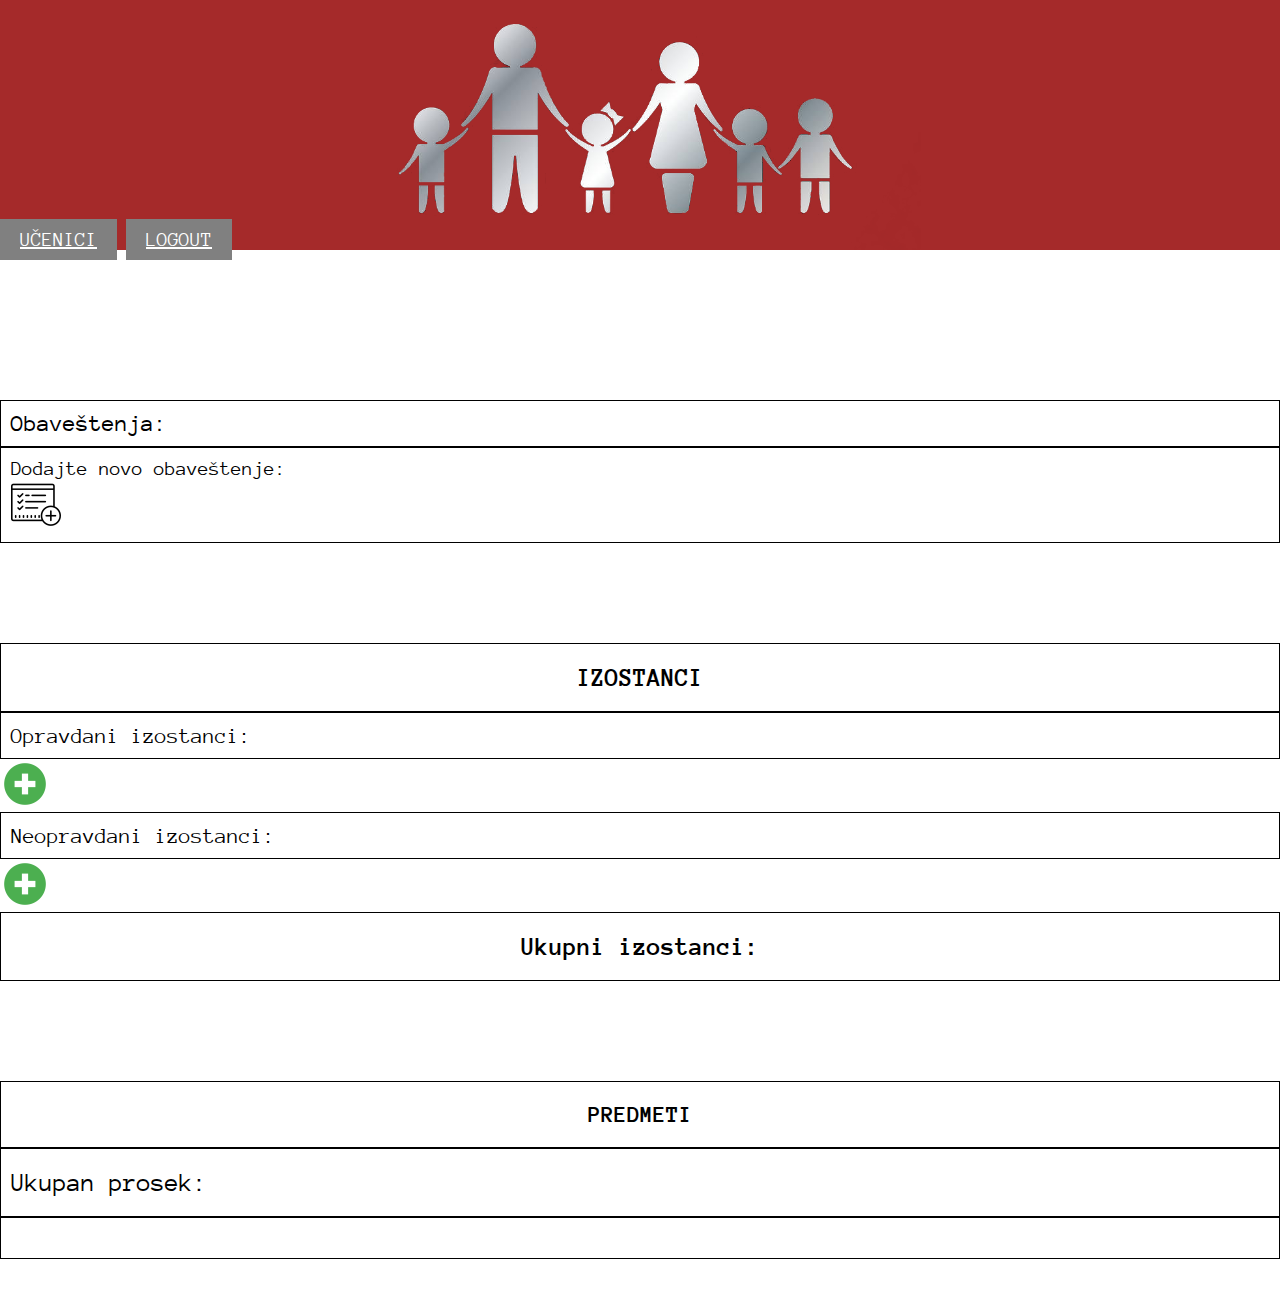
==== profesor.html @ 291025e7 "font" ====
<!DOCTYPE html>
<html>
<head>
    <meta charset="utf-8" />
    <meta http-equiv="X-UA-Compatible" content="IE=edge">
    <title>eDnevnik</title>
    <meta name="viewport" content="width=device-width, initial-scale=1">

    <link rel="stylesheet" href="https://stackpath.bootstrapcdn.com/bootstrap/4.1.3/css/bootstrap.min.css" integrity="sha384-MCw98/SFnGE8fJT3GXwEOngsV7Zt27NXFoaoApmYm81iuXoPkFOJwJ8ERdknLPMO" crossorigin="anonymous">
    <link href="https://fonts.googleapis.com/css?family=Anonymous+Pro:400,700&amp;subset=latin-ext" rel="stylesheet">
    <link rel="stylesheet" type="text/css" media="screen" href="css/main.css" />
</head>
<body>
    
    <section class="header">
        <div class="container">
            <div class="d-flex nav-bar">
                <a class="lista" href="ucenici.html">Učenici</a>
                <a class="logout" href="index.html">Logout</a>
            </div>
        </div>
    </section>

    <section class="section-1">
        <div class="container">
            <h1 id="ime-prezime"></h1>
        </div>
    </section>

    <section class="section-2">
        <div class="container">
            <h4>Obaveštenja:</h4>
            <div class="okvir">
                <div class="dodaj-obavestenje d-flex">
                    <h5>Dodajte novo obaveštenje:</h5>
                    <img id="dodaj-obavestenje" src="media/dodaj-obavestenje.png" alt="">
                </div>
                <div class="obavestenje">
                    <input type="text" id="naslov" placeholder="Naslov">
                    <textarea name="description" id="description" cols="30" rows="10"></textarea>
                    <div class="dodaj">
                        <input id="dodaj-novo-obavestenje" type="button" value="Dodaj">
                    </div>
                </div>
            </div>
        </div>
    </section>

    <section class="section-3">
        <div class="container">
            <div class="izostanci-naslov">
                <h3>IZOSTANCI</h3>
            </div>
            <div class="row">
                <div class="col-md-6 izostanci left">
                    <div class="opravdani d-flex">
                        <h4>Opravdani izostanci: <span></span></h4>
                        <div class="dodavanje-ocene">
                            <input class="novi-izostanci" type="number" />
                            <input class="izostanci-dodati" type="button" value="OK" />
                        </div>
                        <img class="otvori-dodavanje" src="media/add-ocena.png" alt="">
                    </div>
                </div>
                <div class="col-md-6 izostanci right">
                    <div class="neopravdani d-flex">
                        <h4>Neopravdani izostanci: <span></span></h4>
                        <div class="dodavanje-ocene">
                            <input class="novi-izostanci" type="number" />
                            <input class="izostanci-dodati" type="button" value="OK" />
                        </div>
                        <img class="otvori-dodavanje" src="media/add-ocena.png" alt="">
                    </div>
                </div>
            </div>
            <div class="izostanci ukupno">
                <h3>Ukupni izostanci: <span></span></h3>
            </div>
        </div>
    </section>

    <section class="section-4">
        <div class="container">
            <div id="predmeti">
                <div class="naslov">
                    <h3>Predmeti</h3>
                </div>
            </div>
            <div class="predmeti-footer">
                <div class="row">
                    <div class="col-md-8">
                        <h3>Ukupan prosek:</h3>
                    </div>
                    <div class="col-md-4">
                        <h2 id="ukupan-prosek"></h2>
                    </div>
                </div>
            </div>
        </div>
    </section>

    <script src="https://ajax.googleapis.com/ajax/libs/jquery/3.3.1/jquery.min.js"></script>
    <script src="https://cdnjs.cloudflare.com/ajax/libs/popper.js/1.14.3/umd/popper.min.js" integrity="sha384-ZMP7rVo3mIykV+2+9J3UJ46jBk0WLaUAdn689aCwoqbBJiSnjAK/l8WvCWPIPm49" crossorigin="anonymous"></script>
    <script src="https://stackpath.bootstrapcdn.com/bootstrap/4.1.3/js/bootstrap.min.js" integrity="sha384-ChfqqxuZUCnJSK3+MXmPNIyE6ZbWh2IMqE241rYiqJxyMiZ6OW/JmZQ5stwEULTy" crossorigin="anonymous"></script>

    <script src="js/main.js"></script>
</body>
</html>
---- css/main.css ----
* {
    box-sizing: border-box;
}

html, body, div, span, applet, object, iframe,
h1, h2, h3, h4, h5, h6, p, blockquote, pre,
a, abbr, acronym, address, big, cite, code,
del, dfn, em, img, ins, kbd, q, s, samp,
small, strike, strong, sub, sup, tt, var,
b, u, i, center,
dl, dt, dd, ol, ul, li,
fieldset, form, label, legend,
table, caption, tbody, tfoot, thead, tr, th, td,
article, aside, canvas, details, embed, 
figure, figcaption, footer, header, hgroup, 
menu, nav, output, ruby, section, summary,
time, mark, audio, video {
    margin: 0;
    padding: 0;
    border: 0;
    font-size: 100%;
    font: inherit;
    font-family: 'Anonymous Pro', monospace;
}

.home-background {
    background: url('../media/home-background-min.jpg');
    height: 100vh;
    background-size: cover;
    background-position: center;
    position: relative;
}

.login-form {
    padding: 80px 100px;
    position: absolute;
    top: 50%;
    left: 50%;
    transform: translate(-50%, -50%);
    border: 2px solid greenyellow;
    display: flex;
    flex-direction: column;
    border-radius: 20px;
    background: brown;
    opacity: 0.9;
}

.login-form input {
    margin-bottom: 30px;
    opacity: 1;
    background: brown;
    border: 0;
    padding: 5px;
    outline: none;
    color: greenyellow;
    border-bottom: 2px solid yellow;
}

.login-form input::placeholder {
    color: white;
    letter-spacing: 2px;
}

.login-form input[type="submit"] {
    border: 1px solid yellow;
    padding: 10px 20px;
    border-radius: 5px;
    font-size: 20px;
    font-weight: 700;
    text-transform: uppercase;
    margin-top: 20px;
    letter-spacing: 2px;
}

.login-form input[type="submit"]:hover {
    background: greenyellow;
    color: brown;
}

.login-form #error {
    text-align: center;
    color: red;
    font-size: 18px;
    font-weight: 700;
    background: white;
    border-radius: 5px;
    padding: 10px;
    display: none;
    max-width: 204px;
}

/* ucenici */

.ucenici-section-1 {
    padding: 70px 0;
}

.ucenici-section-1 h2 {
    text-align: center;
    font-size: 36px;
    font-weight: 700;
    margin-bottom: 50px;
}

.ucenik {
    text-align: center;
    font-size: 28px;
}

.ucenik + .ucenik {
    margin-top: 10px;
}

.pretraga {
    justify-content: center;
    margin-bottom: 50px;
}

/* profesor */

.header {
    min-height: 250px;
    background: brown url("../media/family.png") no-repeat;
    background-size: contain;
    position: relative;
    background-position: center;
}

.nav-bar {
    color: white;
    position: absolute;
    bottom: 0;
}

.nav-bar a {
    padding: 10px 20px;
    text-transform: uppercase;
    background: gray;
    font-size: 20px;
    cursor: pointer;
    color: white;
}

.section-1 h1 {
    text-align: center;
    font-size: 40px;
}

.section-2 h4 {
    border: 1px solid black;
    padding: 10px;
    font-size: 24px;
}

.naslov-obavestenja {
    border: 1px solid black;
    padding: 10px;
    justify-content: space-between;
    align-items: center;
    position: relative;
}

.naslov-obavestenja h5 {
    font-size: 20px;
}

.naslov-obavestenja img {
    cursor: pointer;
    transition: 0.3s;
}

.edit-delete-obavestenje {
    position: absolute;
    top: 50%;
    left: 50%;
    transform: translate(-50%, -50%);
    display: none;
}

.edit-obavestenje {
    width: 42px;
    height: 42px;
}

.activ-obavestenje {
    transform: rotate(90deg);
}

.description-obavestenja {
    padding: 20px 10px;
    border: 1px solid black;
    font-size: 18px;
    display: none;
}

.dodaj-obavestenje {
    border: 1px solid black;
    padding: 10px;
    justify-content: space-between;
    align-items: center;
}

.dodaj-obavestenje h5 {
    font-size: 20px;
}

.dodaj-obavestenje img {
    cursor: pointer;
}

.obavestenje {
    display: none;
    margin-top: 20px;
}

.obavestenje h5 {
    font-size: 22px;
    border: 1px solid black;
    padding: 5px;
}

.obavestenje textarea {
    width: 100%;
    padding: 5px;
    font-size: 18px;
}

.obavestenje input[type="text"] {
    font-size: 18px;
    padding: 5px;
    margin-bottom: 5px;
}

.obavestenje input[type="button"] {
    text-transform: uppercase;
    font-size: 18px;
    padding: 10px 20px;
    background: green;
    color: white;
    border: 0;
    cursor: pointer;
}

.section-1, .section-2, .section-3, .section-4 {
    padding: 50px 0;
}

.izostanci-naslov h3, .izostanci.ukupno h3 {
    padding: 20px;
    font-size: 26px;
    font-weight: 700;
    border: 1px solid black;
    text-align: center;
}

.izostanci h4 {
    font-size: 22px;
    border: 1px solid black;
    padding: 10px;
}

.izostanci h4 span {
    font-size: 24px;
    font-weight: 700;
}

.izostanci.left {
    padding-right: 0;
}

.izostanci.right {
    padding-left: 0;
}

.izostanci + .izostanci span {
    color: red;
}

.opravdani, .neopravdani {
    justify-content: space-between;
    align-items: center;
}

.section-4 .naslov {
    font-size: 24px;
    text-transform: uppercase;
    font-weight: 700;
    text-align: center;
    padding: 20px;
    border: 1px solid black;
}

.section-4 .predmet h4 {
    font-size: 22px;
    padding: 20px 10px;
    border: 1px solid black;
    font-weight: 700;
    text-align: center;
    min-height: 94px;
}

.cetiri-kolone {
    padding: 0;
}

.cetiri-kolone:first-child {
    padding-left: 15px;
}

.cetiri-kolone:last-child {
    padding-right: 15px;
}

.section-4 h5 {
    font-size: 22px;
    padding: 10px;
    border: 1px solid black;
    text-transform: capitalize;
}

.cetiri-kolone h3 {
    font-size: 22px;
    padding: 10px;
    border: 1px solid black;
    text-align: center;
    font-weight: 700;
}

.cetiri-kolone p {
    font-size: 22px;
    padding: 10px;
}

.ocene {
    justify-content: space-between;
    align-items: center;
    border: 1px solid black;
}

.ocene p {
    display: flex;
    flex-wrap: wrap;
}

.ocene span {
    padding: 8px 13px 8px 16px;
    border: 1px solid gray;
    border-radius: 50%;
    margin-top: 5px;
    position: relative;
}

.ocene span img {
    position: absolute;
    top: -10px;
    right: -20px;
    width: 20px;
    height: 20px;
    display: none;
}

.ocene span + span {
    margin-left: 5px;
}

.ocene img {
    width: 46px;
    height: 46px;
    cursor: pointer;
    margin-right: 10px;
}

.dodavanje-ocene {
    display: none;
    margin-right: 10px;
}

.dodavanje-ocene input {
    width: 50px;
}

.dodavanje-ocene input[type="number"] {
    padding-left: 5px;
}

.dodavanje-ocene input[type="button"] {
    cursor: pointer;
}

.predmeti-footer h3 {
    font-size: 26px;
    padding: 20px 10px;
    border: 1px solid black;
}

.predmeti-footer h2 {
    font-size: 26px;
    padding: 20px;
    border: 1px solid black;
    font-weight: 700;
    text-align: center;
}

.predmeti-footer div div:first-child {
    padding-right: 0;
}

.predmeti-footer div div:last-child {
    padding-left: 0;
}

@media screen and (max-width: 767px) {
    .izostanci.left {
        padding-right: 15px;
    }
    
    .izostanci.right {
        padding-left: 15px;
    }

    .cetiri-kolone {
        padding: 0 15px;
    }

    .predmeti-footer div div:first-child {
        padding-right: 15px;
    }
    
    .predmeti-footer div div:last-child {
        padding-left: 15px;
    }

    .mali-ekran {
        display: none;
    }

    .ocene span:nth-child(7) {
        margin-left: 0;
    }

    .ocene img {
        align-self: flex-end;
    }
}
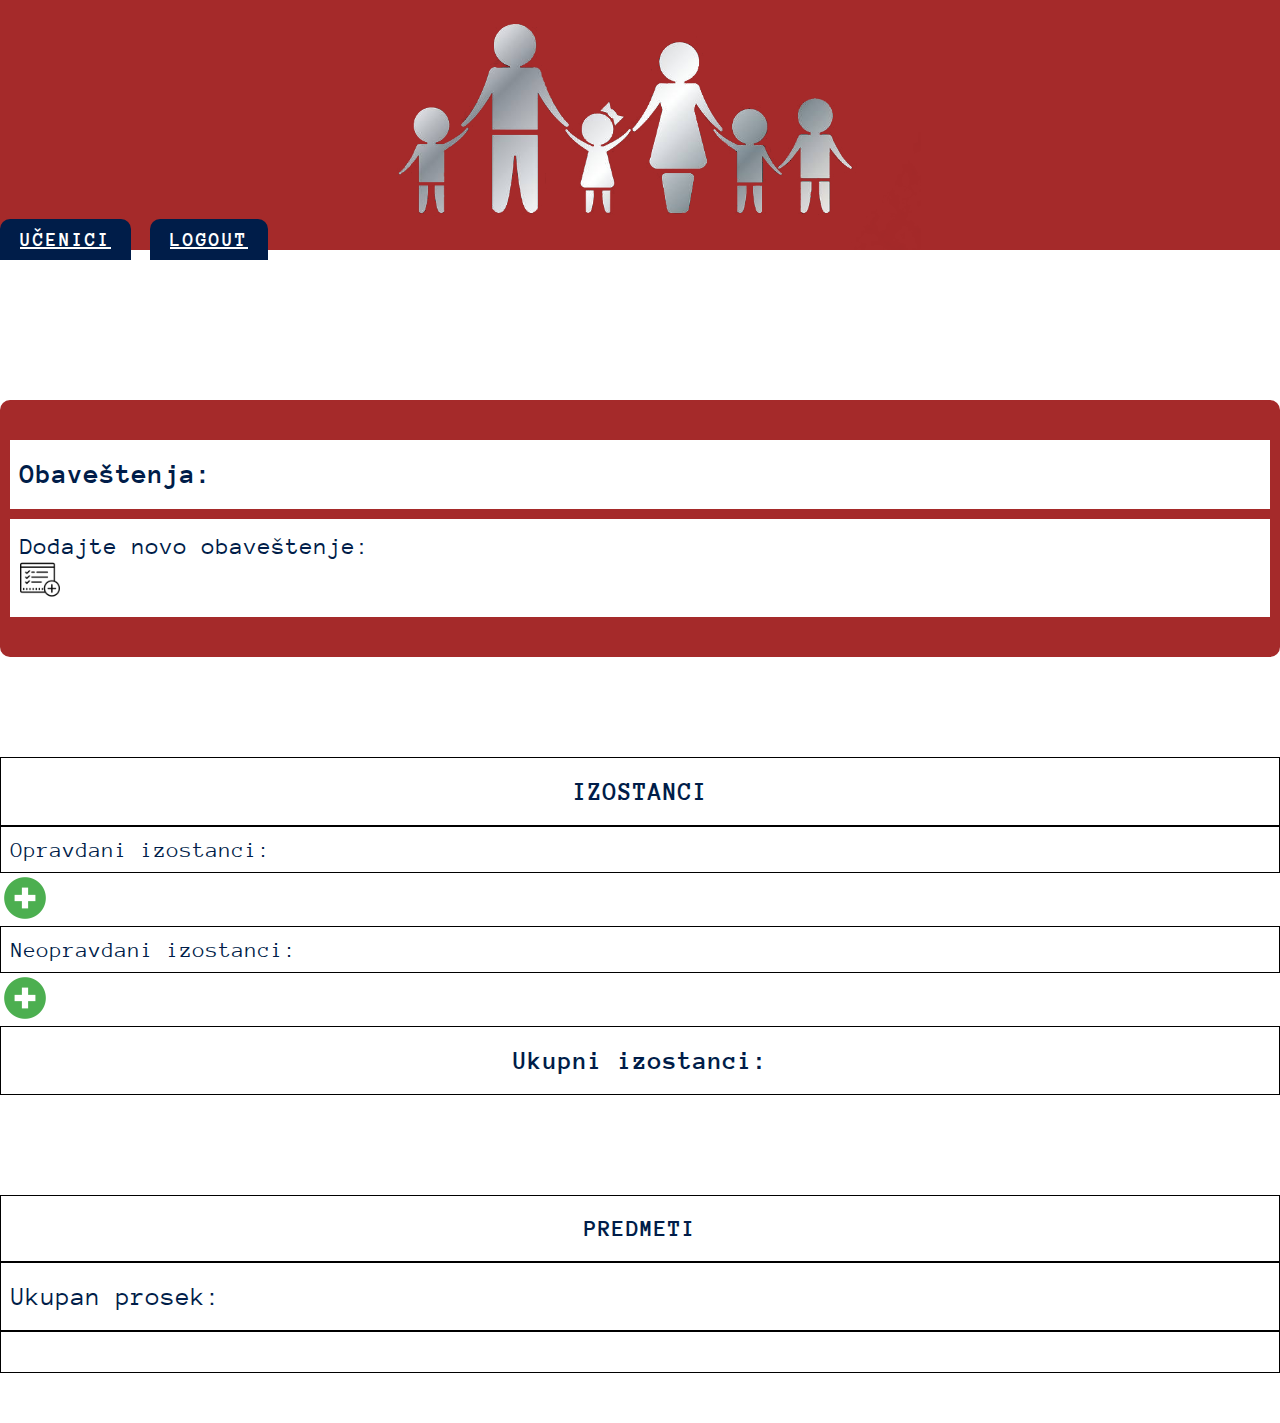
==== commit 644a60f1: "css started" ====
--- a/profesor.html
+++ b/profesor.html
@@ -21,83 +21,87 @@
         </div>
     </section>
 
-    <section class="section-1">
-        <div class="container">
-            <h1 id="ime-prezime"></h1>
-        </div>
-    </section>
-
-    <section class="section-2">
-        <div class="container">
-            <h4>Obaveštenja:</h4>
-            <div class="okvir">
-                <div class="dodaj-obavestenje d-flex">
-                    <h5>Dodajte novo obaveštenje:</h5>
-                    <img id="dodaj-obavestenje" src="media/dodaj-obavestenje.png" alt="">
-                </div>
-                <div class="obavestenje">
-                    <input type="text" id="naslov" placeholder="Naslov">
-                    <textarea name="description" id="description" cols="30" rows="10"></textarea>
-                    <div class="dodaj">
-                        <input id="dodaj-novo-obavestenje" type="button" value="Dodaj">
+    <div class="for-background">
+        <section class="section-1">
+            <div class="container">
+                <h1 id="ime-prezime"></h1>
+            </div>
+        </section>
+    
+        <section class="section-2">
+            <div class="container">
+                <div class="sva-obavestenja">
+                    <h4>Obaveštenja:</h4>
+                    <div class="okvir">
+                        <div class="dodaj-obavestenje d-flex">
+                            <h5>Dodajte novo obaveštenje:</h5>
+                            <img id="dodaj-obavestenje" src="media/dodaj-obavestenje.png" alt="">
+                        </div>
+                        <div class="obavestenje">
+                            <input type="text" id="naslov" placeholder="Naslov">
+                            <textarea name="description" id="description" cols="30" rows="10"></textarea>
+                            <div class="dodaj">
+                                <input id="dodaj-novo-obavestenje" type="button" value="Dodaj">
+                            </div>
+                        </div>
                     </div>
                 </div>
             </div>
-        </div>
-    </section>
-
-    <section class="section-3">
-        <div class="container">
-            <div class="izostanci-naslov">
-                <h3>IZOSTANCI</h3>
-            </div>
-            <div class="row">
-                <div class="col-md-6 izostanci left">
-                    <div class="opravdani d-flex">
-                        <h4>Opravdani izostanci: <span></span></h4>
-                        <div class="dodavanje-ocene">
-                            <input class="novi-izostanci" type="number" />
-                            <input class="izostanci-dodati" type="button" value="OK" />
+        </section>
+    
+        <section class="section-3">
+            <div class="container">
+                <div class="izostanci-naslov">
+                    <h3>IZOSTANCI</h3>
+                </div>
+                <div class="row">
+                    <div class="col-md-6 izostanci left">
+                        <div class="opravdani d-flex">
+                            <h4>Opravdani izostanci: <span></span></h4>
+                            <div class="dodavanje-ocene">
+                                <input class="novi-izostanci" type="number" />
+                                <input class="izostanci-dodati" type="button" value="OK" />
+                            </div>
+                            <img class="otvori-dodavanje" src="media/add-ocena.png" alt="">
                         </div>
-                        <img class="otvori-dodavanje" src="media/add-ocena.png" alt="">
+                    </div>
+                    <div class="col-md-6 izostanci right">
+                        <div class="neopravdani d-flex">
+                            <h4>Neopravdani izostanci: <span></span></h4>
+                            <div class="dodavanje-ocene">
+                                <input class="novi-izostanci" type="number" />
+                                <input class="izostanci-dodati" type="button" value="OK" />
+                            </div>
+                            <img class="otvori-dodavanje" src="media/add-ocena.png" alt="">
+                        </div>
                     </div>
                 </div>
-                <div class="col-md-6 izostanci right">
-                    <div class="neopravdani d-flex">
-                        <h4>Neopravdani izostanci: <span></span></h4>
-                        <div class="dodavanje-ocene">
-                            <input class="novi-izostanci" type="number" />
-                            <input class="izostanci-dodati" type="button" value="OK" />
+                <div class="izostanci ukupno">
+                    <h3>Ukupni izostanci: <span></span></h3>
+                </div>
+            </div>
+        </section>
+    
+        <section class="section-4">
+            <div class="container">
+                <div id="predmeti">
+                    <div class="naslov">
+                        <h3>Predmeti</h3>
+                    </div>
+                </div>
+                <div class="predmeti-footer">
+                    <div class="row">
+                        <div class="col-md-8">
+                            <h3>Ukupan prosek:</h3>
                         </div>
-                        <img class="otvori-dodavanje" src="media/add-ocena.png" alt="">
+                        <div class="col-md-4">
+                            <h2 id="ukupan-prosek"></h2>
+                        </div>
                     </div>
                 </div>
             </div>
-            <div class="izostanci ukupno">
-                <h3>Ukupni izostanci: <span></span></h3>
-            </div>
-        </div>
-    </section>
-
-    <section class="section-4">
-        <div class="container">
-            <div id="predmeti">
-                <div class="naslov">
-                    <h3>Predmeti</h3>
-                </div>
-            </div>
-            <div class="predmeti-footer">
-                <div class="row">
-                    <div class="col-md-8">
-                        <h3>Ukupan prosek:</h3>
-                    </div>
-                    <div class="col-md-4">
-                        <h2 id="ukupan-prosek"></h2>
-                    </div>
-                </div>
-            </div>
-        </div>
-    </section>
+        </section>
+    </div>
 
     <script src="https://ajax.googleapis.com/ajax/libs/jquery/3.3.1/jquery.min.js"></script>
     <script src="https://cdnjs.cloudflare.com/ajax/libs/popper.js/1.14.3/umd/popper.min.js" integrity="sha384-ZMP7rVo3mIykV+2+9J3UJ46jBk0WLaUAdn689aCwoqbBJiSnjAK/l8WvCWPIPm49" crossorigin="anonymous"></script>
--- a/css/main.css
+++ b/css/main.css
@@ -24,10 +24,12 @@
 }
 
 .home-background {
-    background: url('../media/home-background-min.jpg');
+    background: #334a6d; /* Old browsers */
+    background: -moz-linear-gradient(-45deg, #334a6d 0%, #001d49 30%, #001d49 70%, #334a6d 100%); /* FF3.6-15 */
+    background: -webkit-linear-gradient(-45deg, #334a6d 0%,#001d49 30%,#001d49 70%,#334a6d 100%); /* Chrome10-25,Safari5.1-6 */
+    background: linear-gradient(135deg, #334a6d 0%,#001d49 30%,#001d49 70%,#334a6d 100%); /* W3C, IE10+, FF16+, Chrome26+, Opera12+, Safari7+ */
+    filter: progid:DXImageTransform.Microsoft.gradient( startColorstr='#334a6d', endColorstr='#334a6d',GradientType=1 ); /* IE6-9 fallback on horizontal gradient */
     height: 100vh;
-    background-size: cover;
-    background-position: center;
     position: relative;
 }
 
@@ -37,23 +39,23 @@
     top: 50%;
     left: 50%;
     transform: translate(-50%, -50%);
-    border: 2px solid greenyellow;
+    border: 2px solid #E5E500;
     display: flex;
     flex-direction: column;
     border-radius: 20px;
-    background: brown;
+    background: #001D49;
     opacity: 0.9;
 }
 
 .login-form input {
     margin-bottom: 30px;
     opacity: 1;
-    background: brown;
+    background: #001D49;
     border: 0;
     padding: 5px;
     outline: none;
-    color: greenyellow;
-    border-bottom: 2px solid yellow;
+    color: #E5E500;
+    border-bottom: 2px solid #E5E500;
 }
 
 .login-form input::placeholder {
@@ -62,7 +64,7 @@
 }
 
 .login-form input[type="submit"] {
-    border: 1px solid yellow;
+    border: 1px solid #E5E500;
     padding: 10px 20px;
     border-radius: 5px;
     font-size: 20px;
@@ -73,26 +75,31 @@
 }
 
 .login-form input[type="submit"]:hover {
-    background: greenyellow;
-    color: brown;
+    background: #E5E500;
+    color: #001D49;
 }
 
 .login-form #error {
     text-align: center;
-    color: red;
-    font-size: 18px;
-    font-weight: 700;
-    background: white;
+    color: white;
+    font-size: 18px;
+    font-weight: 700;
+    background: brown;
     border-radius: 5px;
     padding: 10px;
     display: none;
-    max-width: 204px;
+    max-width: 240px;
 }
 
 /* ucenici */
 
 .ucenici-section-1 {
     padding: 70px 0;
+    background: #001d49; /* Old browsers */
+    background: -moz-linear-gradient(-45deg, #001d49 0%, #334a6d 25%, #334a6d 75%, #001d49 100%); /* FF3.6-15 */
+    background: -webkit-linear-gradient(-45deg, #001d49 0%,#334a6d 25%,#334a6d 75%,#001d49 100%); /* Chrome10-25,Safari5.1-6 */
+    background: linear-gradient(135deg, #001d49 0%,#334a6d 25%,#334a6d 75%,#001d49 100%); /* W3C, IE10+, FF16+, Chrome26+, Opera12+, Safari7+ */
+    filter: progid:DXImageTransform.Microsoft.gradient( startColorstr='#001d49', endColorstr='#001d49',GradientType=1 ); /* IE6-9 fallback on horizontal gradient */
 }
 
 .ucenici-section-1 h2 {
@@ -100,6 +107,33 @@
     font-size: 36px;
     font-weight: 700;
     margin-bottom: 50px;
+    color: white;
+}
+
+#po-redu {
+    background: #001D49;
+    color: white;
+    font-size: 18px;
+    border: 0;
+    padding: 10px 15px;
+    cursor: pointer;
+}
+
+label {
+    font-size: 18px;
+    letter-spacing: 1px;
+    background: #001D49;
+    color: white;
+    padding: 10px 15px;
+}
+
+#search {
+    font-size: 18px;
+    height: 38px;
+    padding-left: 5px;
+    border: 0;
+    border-bottom: 2px solid #001D49;
+    border-top: 2px solid #001D49;
 }
 
 .ucenik {
@@ -109,11 +143,30 @@
 
 .ucenik + .ucenik {
     margin-top: 10px;
+}
+
+.ucenik a {
+    color: white;
 }
 
 .pretraga {
     justify-content: center;
     margin-bottom: 50px;
+    align-items: center;
+}
+
+footer {
+    justify-content: space-around;
+    align-items: center;
+    font-size: 18px;
+    padding: 20px;
+    background: brown;
+    color: white;
+    letter-spacing: 2px;
+}
+
+footer img {
+    height: 40px;
 }
 
 /* profesor */
@@ -135,51 +188,84 @@
 .nav-bar a {
     padding: 10px 20px;
     text-transform: uppercase;
-    background: gray;
+    background: #001D49;
     font-size: 20px;
     cursor: pointer;
     color: white;
+    width: 150px;
+    text-align: center;
+    letter-spacing: 2px;
+    font-weight: 700;
+    border-top-left-radius: 10px;
+    border-top-right-radius: 10px;
+}
+
+.nav-bar a + a {
+    margin-left: 10px;
+}
+
+.for-background {
+    letter-spacing: 1px;
+    color: #001D49;
 }
 
 .section-1 h1 {
     text-align: center;
     font-size: 40px;
+    font-weight: 700;
+    color: white;
 }
 
 .section-2 h4 {
-    border: 1px solid black;
-    padding: 10px;
-    font-size: 24px;
+    border-bottom: 10px solid brown;
+    padding: 20px 10px;
+    font-size: 28px;
+    font-weight: 700;
+}
+
+.section-2 .sva-obavestenja {
+    border-top: 40px solid brown;
+    border-bottom: 40px solid brown;
+    border-left: 10px solid brown;
+    border-right: 10px solid brown;
+    border-radius: 10px;
+}
+
+.description-obavestenja p {
+    font-size: 18px;
 }
 
 .naslov-obavestenja {
-    border: 1px solid black;
+    border-bottom: 5px solid brown;
     padding: 10px;
     justify-content: space-between;
     align-items: center;
-    position: relative;
 }
 
 .naslov-obavestenja h5 {
-    font-size: 20px;
+    font-size: 22px;
 }
 
 .naslov-obavestenja img {
     cursor: pointer;
     transition: 0.3s;
+    height: 40px;
 }
 
 .edit-delete-obavestenje {
-    position: absolute;
-    top: 50%;
-    left: 50%;
-    transform: translate(-50%, -50%);
-    display: none;
-}
-
-.edit-obavestenje {
-    width: 42px;
-    height: 42px;
+    display: flex;
+    justify-content: flex-end;
+    align-items: center;
+    margin-top: 30px;
+}
+
+.edit-delete-obavestenje img {
+    cursor: pointer;
+    height: 40px;
+}
+
+.edit-delete-obavestenje .edit-obavestenje {
+    height: 34px;
 }
 
 .activ-obavestenje {
@@ -187,30 +273,30 @@
 }
 
 .description-obavestenja {
-    padding: 20px 10px;
-    border: 1px solid black;
+    padding: 10px;
     font-size: 18px;
     display: none;
+    border-bottom: 20px solid brown;
 }
 
 .dodaj-obavestenje {
-    border: 1px solid black;
-    padding: 10px;
+    padding: 15px 10px;
     justify-content: space-between;
     align-items: center;
 }
 
 .dodaj-obavestenje h5 {
-    font-size: 20px;
+    font-size: 24px;
 }
 
 .dodaj-obavestenje img {
     cursor: pointer;
+    height: 40px;
 }
 
 .obavestenje {
     display: none;
-    margin-top: 20px;
+    margin: 10px;
 }
 
 .obavestenje h5 {
@@ -234,11 +320,12 @@
 .obavestenje input[type="button"] {
     text-transform: uppercase;
     font-size: 18px;
-    padding: 10px 20px;
-    background: green;
+    padding: 8px 15px;
+    background: #001D49;
     color: white;
     border: 0;
     cursor: pointer;
+    letter-spacing: 2px;
 }
 
 .section-1, .section-2, .section-3, .section-4 {
@@ -441,4 +528,19 @@
     .ocene img {
         align-self: flex-end;
     }
+
+    .pretraga {
+        flex-direction: column-reverse;
+        justify-content: center;
+        margin-bottom: 50px;
+        align-items: center;
+    }
+
+    #po-redu {
+        margin-bottom: 10px;
+    }
+    
+    #search {
+        border-right: 2px solid #001D49;
+    }
 }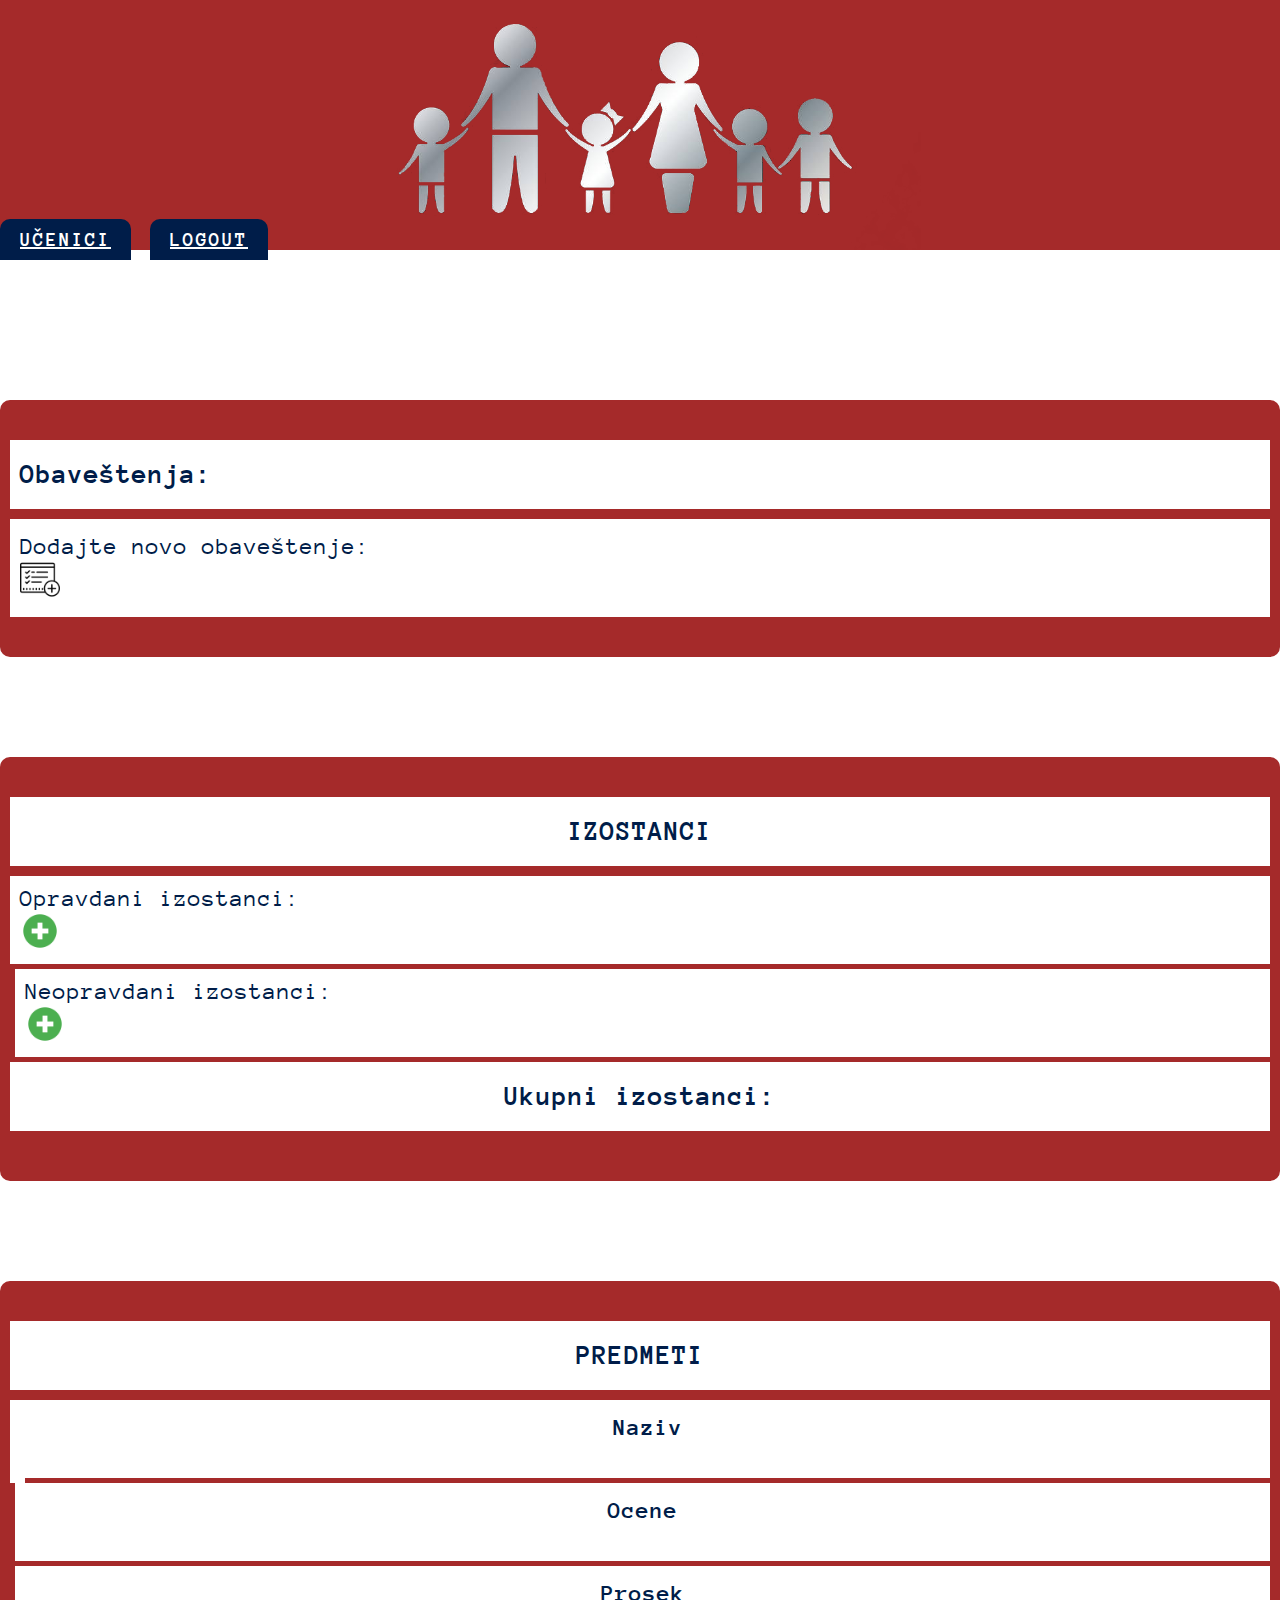
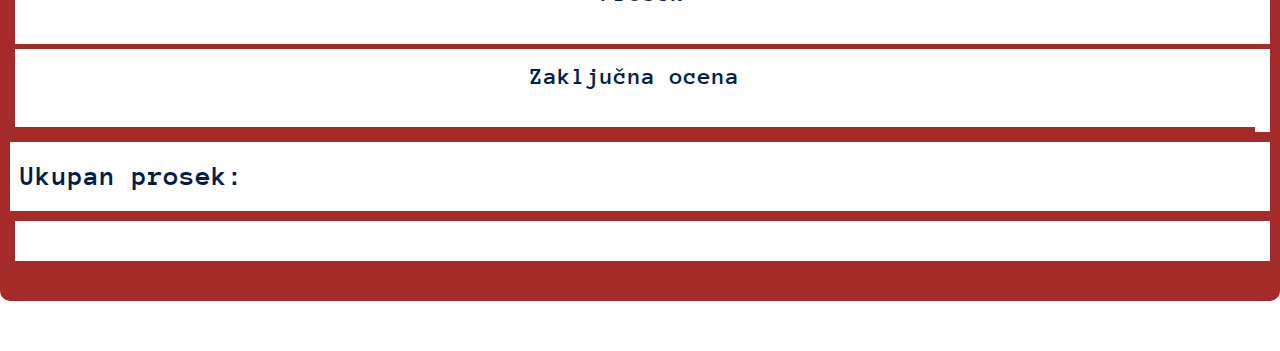
==== commit 8948c4e0: "finished v1" ====
--- a/profesor.html
+++ b/profesor.html
@@ -51,51 +51,71 @@
     
         <section class="section-3">
             <div class="container">
-                <div class="izostanci-naslov">
-                    <h3>IZOSTANCI</h3>
-                </div>
-                <div class="row">
-                    <div class="col-md-6 izostanci left">
-                        <div class="opravdani d-flex">
-                            <h4>Opravdani izostanci: <span></span></h4>
-                            <div class="dodavanje-ocene">
-                                <input class="novi-izostanci" type="number" />
-                                <input class="izostanci-dodati" type="button" value="OK" />
+                <div class="svi-izostanci">
+                    <div class="izostanci-naslov">
+                        <h3>IZOSTANCI</h3>
+                    </div>
+                    <div class="row">
+                        <div class="col-md-6 izostanci left">
+                            <div class="opravdani d-flex">
+                                <h4>Opravdani izostanci: <span></span></h4>
+                                <div class="dodavanje-ocene">
+                                    <input class="novi-izostanci" type="number" />
+                                    <input class="izostanci-dodati" type="button" value="OK" />
+                                </div>
+                                <img class="otvori-dodavanje" src="media/add-ocena.png" alt="">
                             </div>
-                            <img class="otvori-dodavanje" src="media/add-ocena.png" alt="">
+                        </div>
+                        <div class="col-md-6 izostanci right">
+                            <div class="neopravdani d-flex">
+                                <h4>Neopravdani izostanci: <span></span></h4>
+                                <div class="dodavanje-ocene">
+                                    <input class="novi-izostanci" type="number" />
+                                    <input class="izostanci-dodati" type="button" value="OK" />
+                                </div>
+                                <img class="otvori-dodavanje" src="media/add-ocena.png" alt="">
+                            </div>
                         </div>
                     </div>
-                    <div class="col-md-6 izostanci right">
-                        <div class="neopravdani d-flex">
-                            <h4>Neopravdani izostanci: <span></span></h4>
-                            <div class="dodavanje-ocene">
-                                <input class="novi-izostanci" type="number" />
-                                <input class="izostanci-dodati" type="button" value="OK" />
-                            </div>
-                            <img class="otvori-dodavanje" src="media/add-ocena.png" alt="">
-                        </div>
+                    <div class="izostanci ukupno">
+                        <h3>Ukupni izostanci: <span></span></h3>
                     </div>
-                </div>
-                <div class="izostanci ukupno">
-                    <h3>Ukupni izostanci: <span></span></h3>
                 </div>
             </div>
         </section>
     
         <section class="section-4">
             <div class="container">
-                <div id="predmeti">
-                    <div class="naslov">
-                        <h3>Predmeti</h3>
+                <div class="svi-predmeti">
+                    <div id="predmeti">
+                        <div class="naslov">
+                            <h3>Predmeti</h3>
+                        </div>
+                        <div class="predmet-header">
+                            <div class="row">
+                                <div class="col-md-3 cetiri-kolone">
+                                    <h4 class="mali-ekran">Naziv</h4>
+                                </div>
+                                <div class="col-md-5 cetiri-kolone">
+                                    <h4 class="mali-ekran">Ocene</h4>
+                                </div>
+                                <div class="col-md-2 cetiri-kolone">
+                                    <h4 class="mali-ekran">Prosek</h4>
+                                </div>
+                                <div class="col-md-2 cetiri-kolone">
+                                    <h4 class="mali-ekran">Zaključna ocena</h4>
+                                </div>
+                            </div>
+                        </div>
                     </div>
-                </div>
-                <div class="predmeti-footer">
-                    <div class="row">
-                        <div class="col-md-8">
-                            <h3>Ukupan prosek:</h3>
-                        </div>
-                        <div class="col-md-4">
-                            <h2 id="ukupan-prosek"></h2>
+                    <div class="predmeti-footer">
+                        <div class="row">
+                            <div class="col-md-8">
+                                <h3>Ukupan prosek:</h3>
+                            </div>
+                            <div class="col-md-4">
+                                <h2 id="ukupan-prosek"></h2>
+                            </div>
                         </div>
                     </div>
                 </div>
--- a/css/main.css
+++ b/css/main.css
@@ -213,7 +213,7 @@
     text-align: center;
     font-size: 40px;
     font-weight: 700;
-    color: white;
+    color: #001D49;
 }
 
 .section-2 h4 {
@@ -223,7 +223,7 @@
     font-weight: 700;
 }
 
-.section-2 .sva-obavestenja {
+.section-2 .sva-obavestenja, .section-3 .svi-izostanci, .section-4 .svi-predmeti {
     border-top: 40px solid brown;
     border-bottom: 40px solid brown;
     border-left: 10px solid brown;
@@ -334,20 +334,18 @@
 
 .izostanci-naslov h3, .izostanci.ukupno h3 {
     padding: 20px;
-    font-size: 26px;
-    font-weight: 700;
-    border: 1px solid black;
+    font-size: 28px;
+    font-weight: 700;
+    border-bottom: 10px solid brown;
     text-align: center;
 }
 
 .izostanci h4 {
-    font-size: 22px;
-    border: 1px solid black;
-    padding: 10px;
+    font-size: 24px;
 }
 
 .izostanci h4 span {
-    font-size: 24px;
+    font-size: inherit;
     font-weight: 700;
 }
 
@@ -363,27 +361,42 @@
     color: red;
 }
 
+.izostanci + .izostanci {
+    border-left: 5px solid brown;
+}
+
+.izostanci img {
+    height: 40px;
+}
+
 .opravdani, .neopravdani {
     justify-content: space-between;
     align-items: center;
+    padding: 10px;
+    border-bottom: 5px solid brown;
+    min-height: 65px;
 }
 
 .section-4 .naslov {
+    font-size: 28px;
+    text-transform: uppercase;
+    font-weight: 700;
+    text-align: center;
+    padding: 20px;
+    border-bottom: 10px solid brown;
+}
+
+.section-4 .predmet-header h4 {
     font-size: 24px;
-    text-transform: uppercase;
-    font-weight: 700;
-    text-align: center;
-    padding: 20px;
-    border: 1px solid black;
-}
-
-.section-4 .predmet h4 {
-    font-size: 22px;
-    padding: 20px 10px;
-    border: 1px solid black;
-    font-weight: 700;
-    text-align: center;
-    min-height: 94px;
+    padding: 15px;
+    border-bottom: 5px solid brown;
+    font-weight: 700;
+    text-align: center;
+    min-height: 83px;
+}
+
+.cetiri-kolone + .cetiri-kolone h4 {
+    border-left: 5px solid brown;
 }
 
 .cetiri-kolone {
@@ -399,30 +412,42 @@
 }
 
 .section-4 h5 {
-    font-size: 22px;
-    padding: 10px;
-    border: 1px solid black;
+    font-size: 24px;
     text-transform: capitalize;
 }
 
+.naziv-predmeta {
+    padding: 0 10px;
+    align-items: center;
+    height: 100%;
+}
+
+.prosek-predmeta, .zakljucna-predmeta {
+    align-items: center;
+    height: 100%;
+    justify-content: center;
+    border-left: 5px solid brown;
+}
+
 .cetiri-kolone h3 {
-    font-size: 22px;
-    padding: 10px;
-    border: 1px solid black;
-    text-align: center;
+    font-size: 24px;
     font-weight: 700;
 }
 
 .cetiri-kolone p {
     font-size: 22px;
-    padding: 10px;
 }
 
 .ocene {
     justify-content: space-between;
     align-items: center;
-    border: 1px solid black;
-}
+    border-left: 5px solid brown;
+    padding: 10px;
+}
+
+.predmet + .predmet .ocene, .predmet + .predmet .naziv-predmeta, .predmet + .predmet .prosek-predmeta, .predmet + .predmet .zakljucna-predmeta {
+    border-top: 5px solid brown;
+} 
 
 .ocene p {
     display: flex;
@@ -431,7 +456,7 @@
 
 .ocene span {
     padding: 8px 13px 8px 16px;
-    border: 1px solid gray;
+    border: 1px solid #001D49;
     border-radius: 50%;
     margin-top: 5px;
     position: relative;
@@ -451,19 +476,17 @@
 }
 
 .ocene img {
-    width: 46px;
-    height: 46px;
-    cursor: pointer;
-    margin-right: 10px;
+    height: 40px;
+    cursor: pointer;
 }
 
 .dodavanje-ocene {
     display: none;
-    margin-right: 10px;
 }
 
 .dodavanje-ocene input {
     width: 50px;
+    height: 24px;
 }
 
 .dodavanje-ocene input[type="number"] {
@@ -472,18 +495,26 @@
 
 .dodavanje-ocene input[type="button"] {
     cursor: pointer;
+    font-size: 18px;
+    border: 0;
+    background: #001D49;
+    color: white;
+    letter-spacing: 2px;
+    text-align: center;
 }
 
 .predmeti-footer h3 {
-    font-size: 26px;
+    font-size: 28px;
     padding: 20px 10px;
-    border: 1px solid black;
+    border-top: 10px solid brown;
+    font-weight: 700;
 }
 
 .predmeti-footer h2 {
-    font-size: 26px;
+    font-size: 28px;
     padding: 20px;
-    border: 1px solid black;
+    border-top: 10px solid brown;
+    border-left: 5px solid brown;
     font-weight: 700;
     text-align: center;
 }
@@ -526,7 +557,7 @@
     }
 
     .ocene img {
-        align-self: flex-end;
+        align-self: center;
     }
 
     .pretraga {
@@ -543,4 +574,37 @@
     #search {
         border-right: 2px solid #001D49;
     }
+
+    .izostanci + .izostanci {
+        border-left: 0;
+    }    
+
+    .ocene, .prosek-predmeta, .zakljucna-predmeta {
+        border-left: 0;
+        border-top: 5px solid brown;
+        padding: 10px;
+    }
+
+    .naziv-predmeta {
+        padding: 20px 10px 10px;
+    }
+
+    .predmet + .predmet .naziv-predmeta {
+        border-top: 10px solid #001D49;
+    }
+
+    .predmeti-footer h2 {
+        border-left: 0;
+    }
+}
+
+@media screen and (max-width: 575px) {
+    .opravdani, .neopravdani {
+        flex-direction: column;
+    }
+
+    .izostanci h4 {
+        font-size: 20px;
+        margin-bottom: 20px;
+    }
 }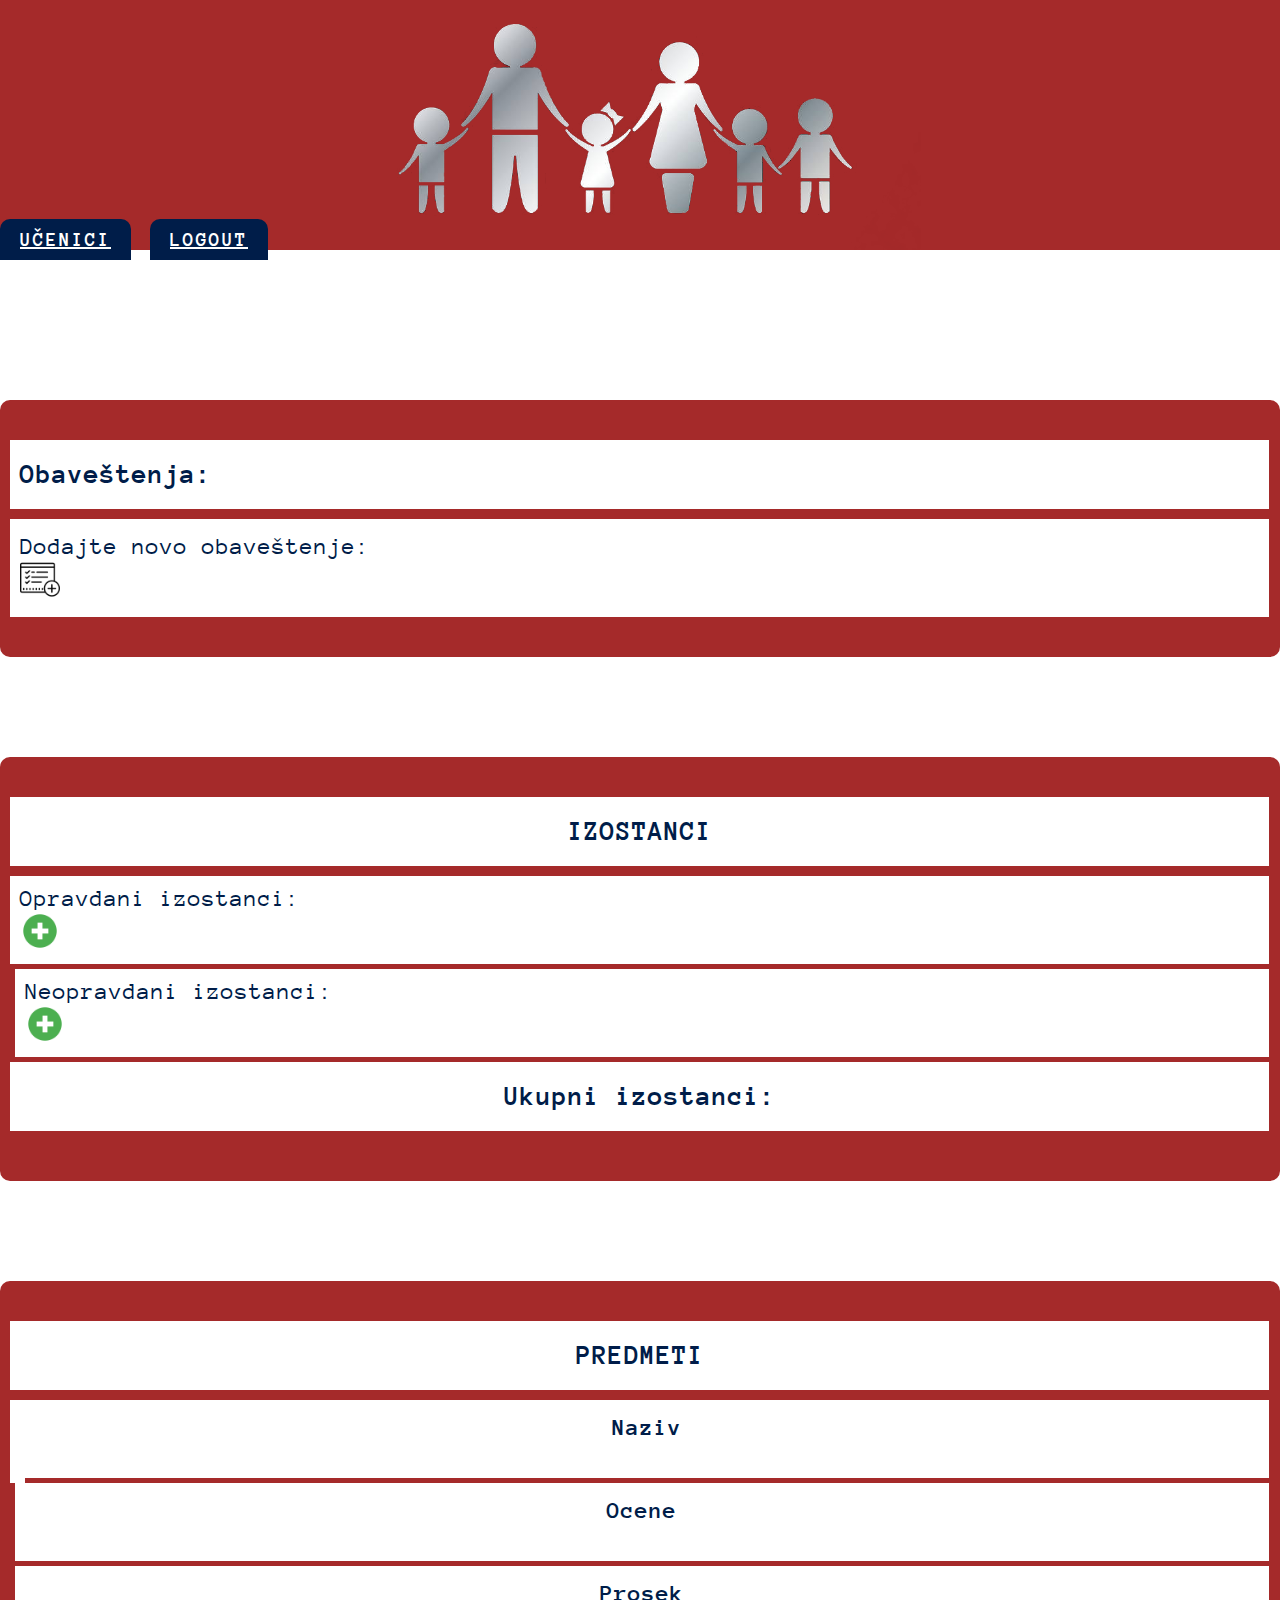
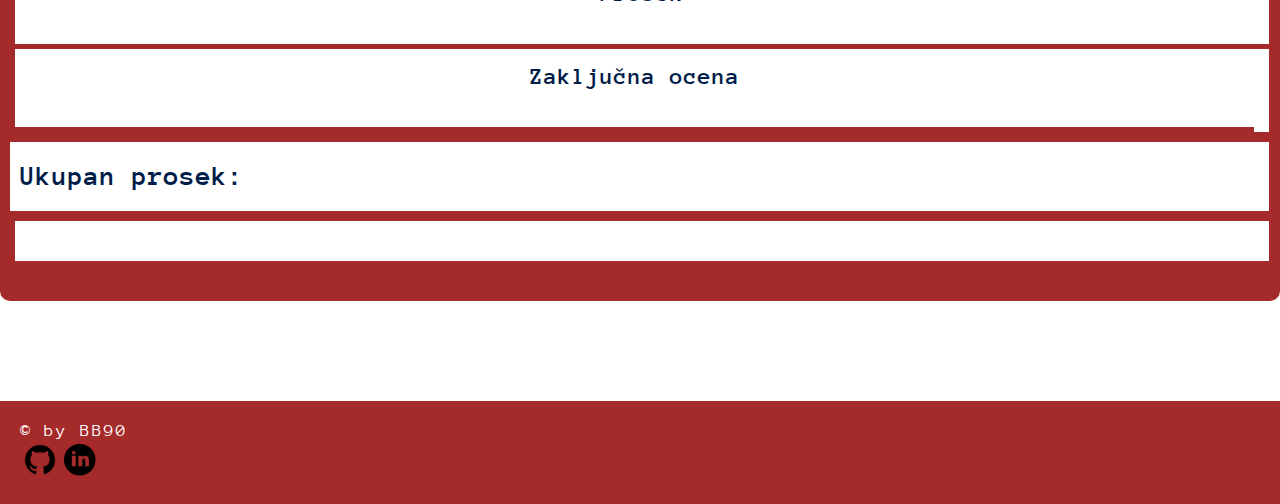
==== commit a962f985: "the end" ====
--- a/profesor.html
+++ b/profesor.html
@@ -6,6 +6,7 @@
     <title>eDnevnik</title>
     <meta name="viewport" content="width=device-width, initial-scale=1">
 
+    <link rel="shortcut icon" type="image/png" href="./media/favicon.png"/>
     <link rel="stylesheet" href="https://stackpath.bootstrapcdn.com/bootstrap/4.1.3/css/bootstrap.min.css" integrity="sha384-MCw98/SFnGE8fJT3GXwEOngsV7Zt27NXFoaoApmYm81iuXoPkFOJwJ8ERdknLPMO" crossorigin="anonymous">
     <link href="https://fonts.googleapis.com/css?family=Anonymous+Pro:400,700&amp;subset=latin-ext" rel="stylesheet">
     <link rel="stylesheet" type="text/css" media="screen" href="css/main.css" />
@@ -56,7 +57,7 @@
                         <h3>IZOSTANCI</h3>
                     </div>
                     <div class="row">
-                        <div class="col-md-6 izostanci left">
+                        <div class="col-lg-6 izostanci left">
                             <div class="opravdani d-flex">
                                 <h4>Opravdani izostanci: <span></span></h4>
                                 <div class="dodavanje-ocene">
@@ -66,7 +67,7 @@
                                 <img class="otvori-dodavanje" src="media/add-ocena.png" alt="">
                             </div>
                         </div>
-                        <div class="col-md-6 izostanci right">
+                        <div class="col-lg-6 izostanci right">
                             <div class="neopravdani d-flex">
                                 <h4>Neopravdani izostanci: <span></span></h4>
                                 <div class="dodavanje-ocene">
@@ -93,16 +94,16 @@
                         </div>
                         <div class="predmet-header">
                             <div class="row">
-                                <div class="col-md-3 cetiri-kolone">
+                                <div class="col-lg-3 cetiri-kolone">
                                     <h4 class="mali-ekran">Naziv</h4>
                                 </div>
-                                <div class="col-md-5 cetiri-kolone">
+                                <div class="col-lg-5 cetiri-kolone">
                                     <h4 class="mali-ekran">Ocene</h4>
                                 </div>
-                                <div class="col-md-2 cetiri-kolone">
+                                <div class="col-lg-2 cetiri-kolone">
                                     <h4 class="mali-ekran">Prosek</h4>
                                 </div>
-                                <div class="col-md-2 cetiri-kolone">
+                                <div class="col-lg-2 cetiri-kolone">
                                     <h4 class="mali-ekran">Zaključna ocena</h4>
                                 </div>
                             </div>
@@ -110,10 +111,10 @@
                     </div>
                     <div class="predmeti-footer">
                         <div class="row">
-                            <div class="col-md-8">
+                            <div class="col-lg-8">
                                 <h3>Ukupan prosek:</h3>
                             </div>
-                            <div class="col-md-4">
+                            <div class="col-lg-4">
                                 <h2 id="ukupan-prosek"></h2>
                             </div>
                         </div>
@@ -123,6 +124,11 @@
         </section>
     </div>
 
+    <footer class="d-flex">
+        <h4>&#169; by BB90</h4>
+        <div><a href="https://github.com/b-b90/"><img src="media/github-50.png" alt="github"></a><a href="https://www.linkedin.com/in/bojan-brkic/"><img src="media/linkedin-50.png" alt="linkedin"></a></div>
+    </footer>
+
     <script src="https://ajax.googleapis.com/ajax/libs/jquery/3.3.1/jquery.min.js"></script>
     <script src="https://cdnjs.cloudflare.com/ajax/libs/popper.js/1.14.3/umd/popper.min.js" integrity="sha384-ZMP7rVo3mIykV+2+9J3UJ46jBk0WLaUAdn689aCwoqbBJiSnjAK/l8WvCWPIPm49" crossorigin="anonymous"></script>
     <script src="https://stackpath.bootstrapcdn.com/bootstrap/4.1.3/js/bootstrap.min.js" integrity="sha384-ChfqqxuZUCnJSK3+MXmPNIyE6ZbWh2IMqE241rYiqJxyMiZ6OW/JmZQ5stwEULTy" crossorigin="anonymous"></script>
--- a/css/main.css
+++ b/css/main.css
@@ -100,6 +100,7 @@
     background: -webkit-linear-gradient(-45deg, #001d49 0%,#334a6d 25%,#334a6d 75%,#001d49 100%); /* Chrome10-25,Safari5.1-6 */
     background: linear-gradient(135deg, #001d49 0%,#334a6d 25%,#334a6d 75%,#001d49 100%); /* W3C, IE10+, FF16+, Chrome26+, Opera12+, Safari7+ */
     filter: progid:DXImageTransform.Microsoft.gradient( startColorstr='#001d49', endColorstr='#001d49',GradientType=1 ); /* IE6-9 fallback on horizontal gradient */
+    min-height: 639px;
 }
 
 .ucenici-section-1 h2 {
@@ -227,7 +228,7 @@
     border-top: 40px solid brown;
     border-bottom: 40px solid brown;
     border-left: 10px solid brown;
-    border-right: 10px solid brown;
+    border-right: 11px solid brown;
     border-radius: 10px;
 }
 
@@ -328,8 +329,12 @@
     letter-spacing: 2px;
 }
 
-.section-1, .section-2, .section-3, .section-4 {
+.section-1, .section-2, .section-3 {
     padding: 50px 0;
+}
+
+.section-4 {
+    padding: 50px 0 100px;
 }
 
 .izostanci-naslov h3, .izostanci.ukupno h3 {
@@ -452,6 +457,7 @@
 .ocene p {
     display: flex;
     flex-wrap: wrap;
+    max-width: 75%;
 }
 
 .ocene span {
@@ -465,14 +471,19 @@
 .ocene span img {
     position: absolute;
     top: -10px;
-    right: -20px;
+    right: -10px;
     width: 20px;
     height: 20px;
     display: none;
+    cursor: pointer;
 }
 
 .ocene span + span {
     margin-left: 5px;
+}
+
+.ocene span:nth-child(7), .ocene span:nth-child(13) {
+    margin-left: 0;
 }
 
 .ocene img {
@@ -527,7 +538,17 @@
     padding-left: 0;
 }
 
-@media screen and (max-width: 767px) {
+@media screen and (max-width: 1199px) {
+    .ocene span:nth-child(7) {
+        margin-left: 5px;
+    }
+
+    .ocene span:nth-child(6) {
+        margin-left: 0;
+    }
+}
+
+@media screen and (max-width: 991px) {
     .izostanci.left {
         padding-right: 15px;
     }
@@ -550,10 +571,6 @@
 
     .mali-ekran {
         display: none;
-    }
-
-    .ocene span:nth-child(7) {
-        margin-left: 0;
     }
 
     .ocene img {
@@ -587,6 +604,7 @@
 
     .naziv-predmeta {
         padding: 20px 10px 10px;
+        justify-content: center;
     }
 
     .predmet + .predmet .naziv-predmeta {
@@ -595,6 +613,53 @@
 
     .predmeti-footer h2 {
         border-left: 0;
+    }
+
+    .ocene {
+        flex-direction: column;
+    }
+
+    .ocene img {
+        margin-top: 20px;
+    }
+
+    .dodavanje-ocene {
+        margin-top: 20px;
+    }
+
+    .predmeti-footer h3 {
+        text-align: center;
+    }
+
+    .ocene p {
+        max-width: 100%;
+    }
+
+    .ocene span:nth-child(6) {
+        margin-left: 5px;
+    }
+
+    .ocene span:nth-child(14) {
+        margin-left: 0;
+    }
+
+    .ocene span img {
+        top: -30px;
+        right: -10px;
+    }
+
+    .predmeti-footer h2 {
+        border-top: 5px solid brown;
+    }
+}
+
+@media screen and (max-width: 767px) {
+    .ocene span:nth-child(14) {
+        margin-left: 5px;
+    }
+
+    .ocene span:nth-child(10) {
+        margin-left: 0;
     }
 }
 
@@ -604,7 +669,27 @@
     }
 
     .izostanci h4 {
-        font-size: 20px;
+        font-size: 19px;
         margin-bottom: 20px;
     }
+
+    .login-form {
+        padding: 80px 60px;
+    }
+
+    .ocene span:nth-child(7), .ocene span:nth-child(13) {
+        margin-left: 0;
+    }
+
+    .ocene span:nth-child(10) {
+        margin-left: 5px;
+    }
+
+    .ucenici-section-1 {
+        min-height: auto;
+    }
+
+    .header {
+        min-height: 210px;
+    }
 }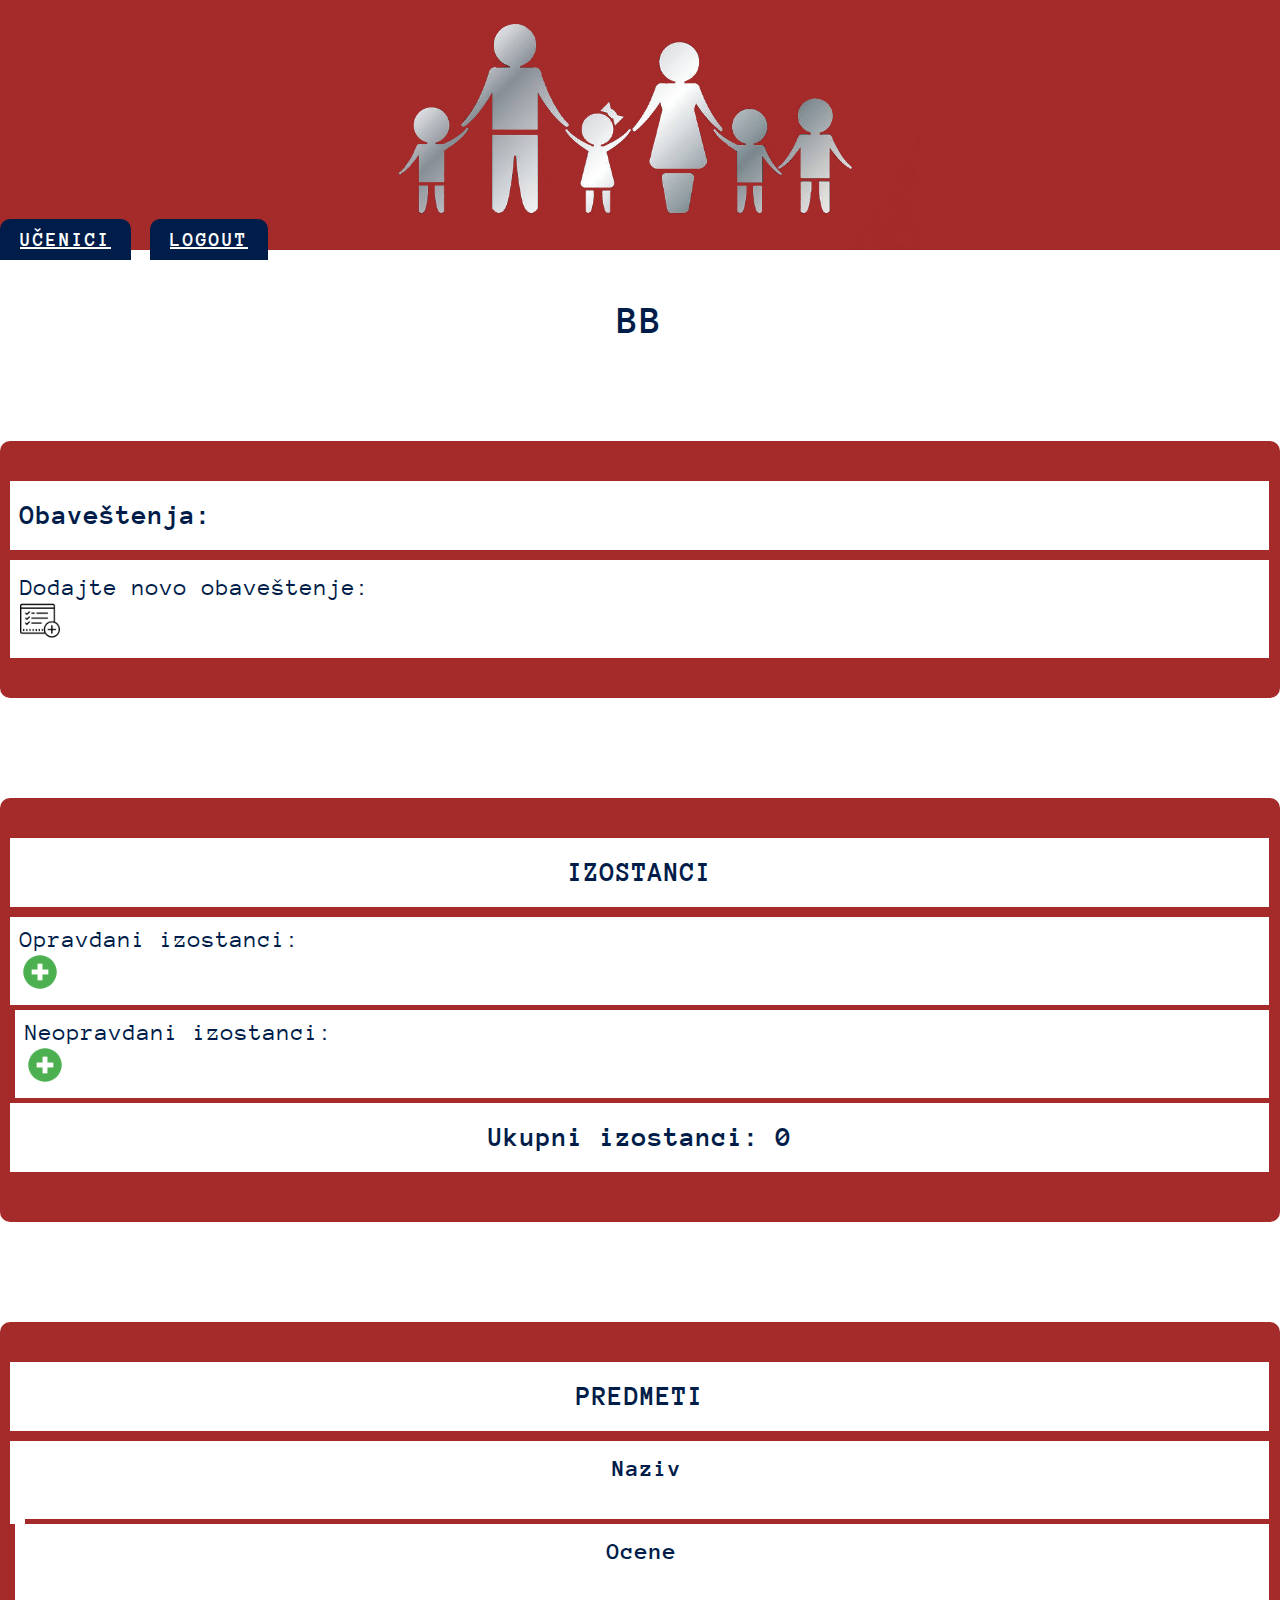
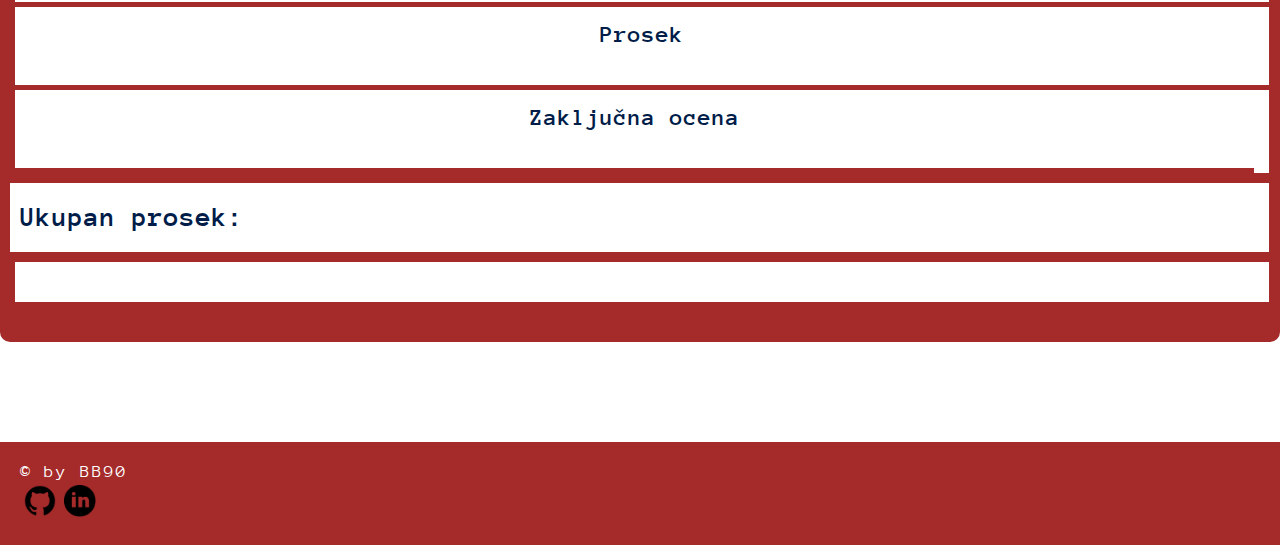
==== commit ca5e369f: "html validator" ====
--- a/profesor.html
+++ b/profesor.html
@@ -1,5 +1,5 @@
 <!DOCTYPE html>
-<html>
+<html lang="sr">
 <head>
     <meta charset="utf-8" />
     <meta http-equiv="X-UA-Compatible" content="IE=edge">
@@ -13,19 +13,19 @@
 </head>
 <body>
     
-    <section class="header">
+    <div class="header">
         <div class="container">
             <div class="d-flex nav-bar">
                 <a class="lista" href="ucenici.html">Učenici</a>
                 <a class="logout" href="index.html">Logout</a>
             </div>
         </div>
-    </section>
+    </div>
 
     <div class="for-background">
         <section class="section-1">
             <div class="container">
-                <h1 id="ime-prezime"></h1>
+                <h1 id="ime-prezime">BB</h1>
             </div>
         </section>
     
@@ -79,7 +79,7 @@
                         </div>
                     </div>
                     <div class="izostanci ukupno">
-                        <h3>Ukupni izostanci: <span></span></h3>
+                        <h3>Ukupni izostanci: <span>0</span></h3>
                     </div>
                 </div>
             </div>
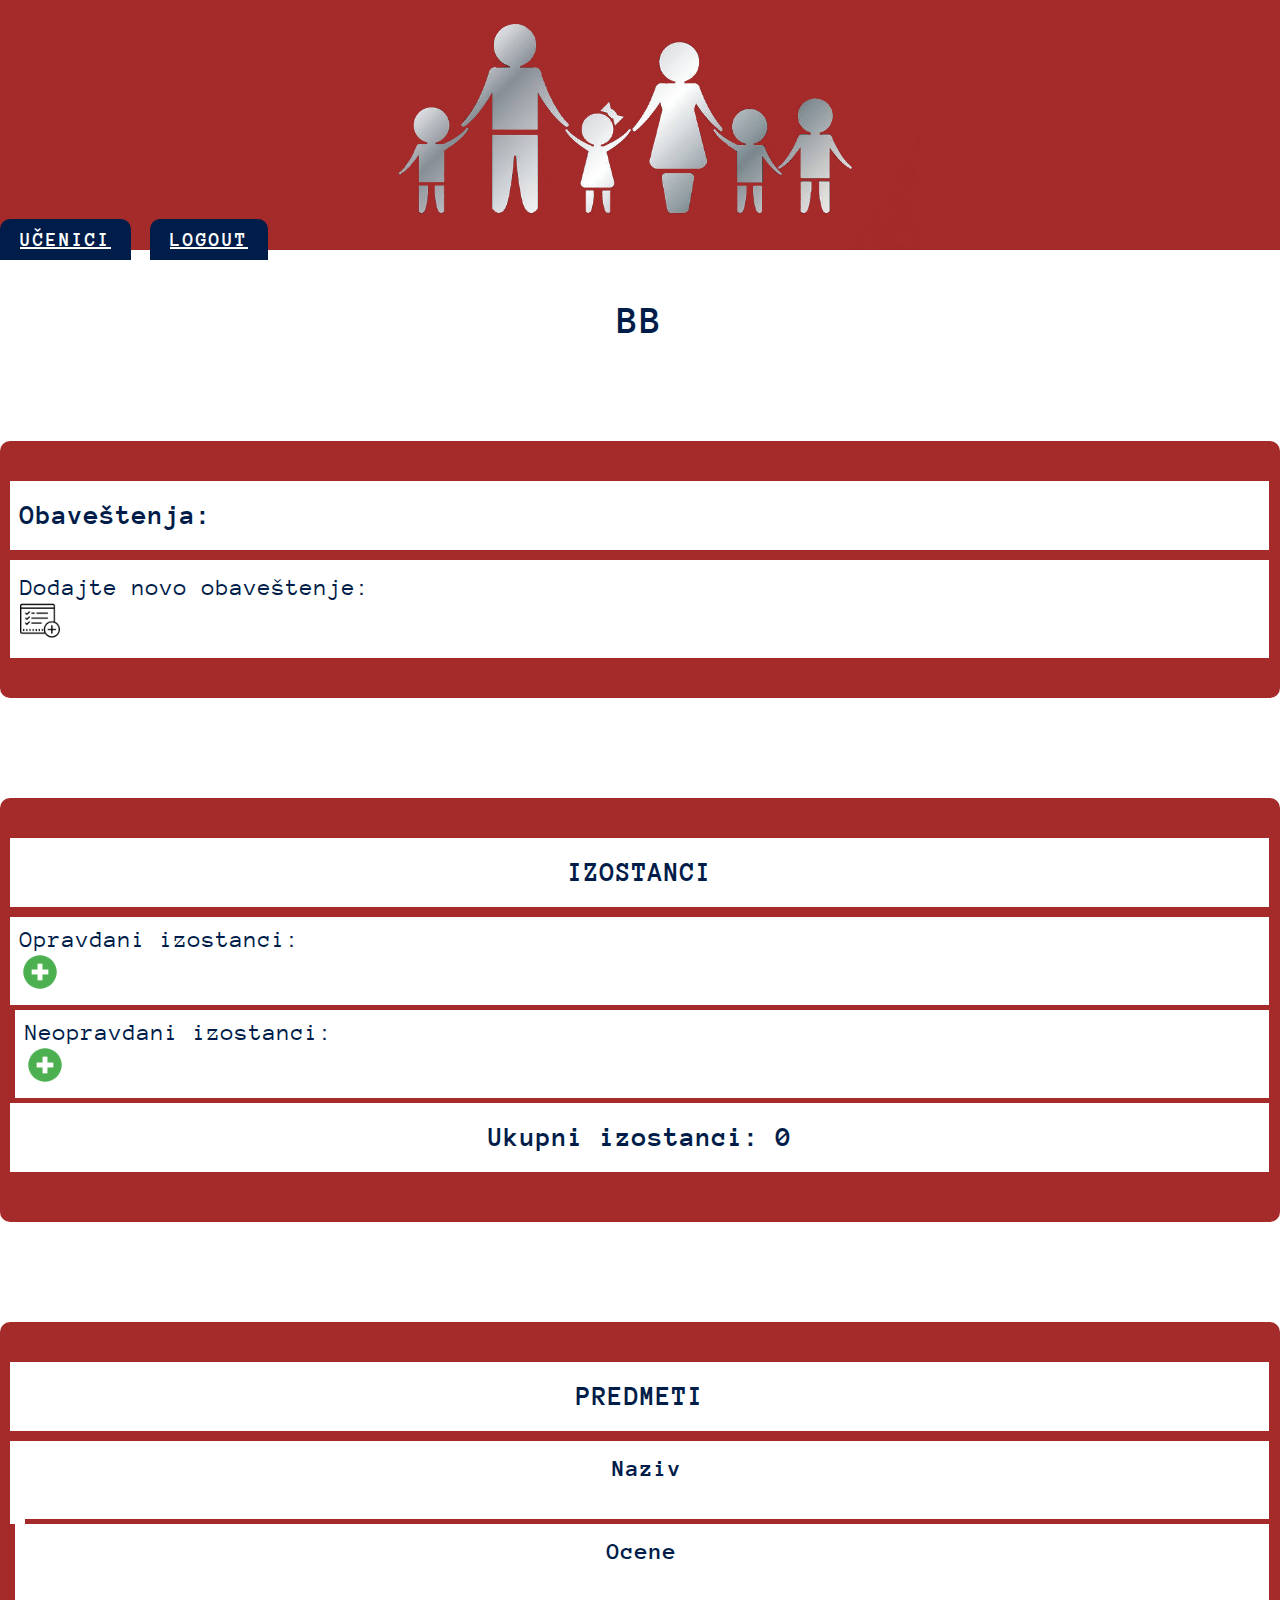
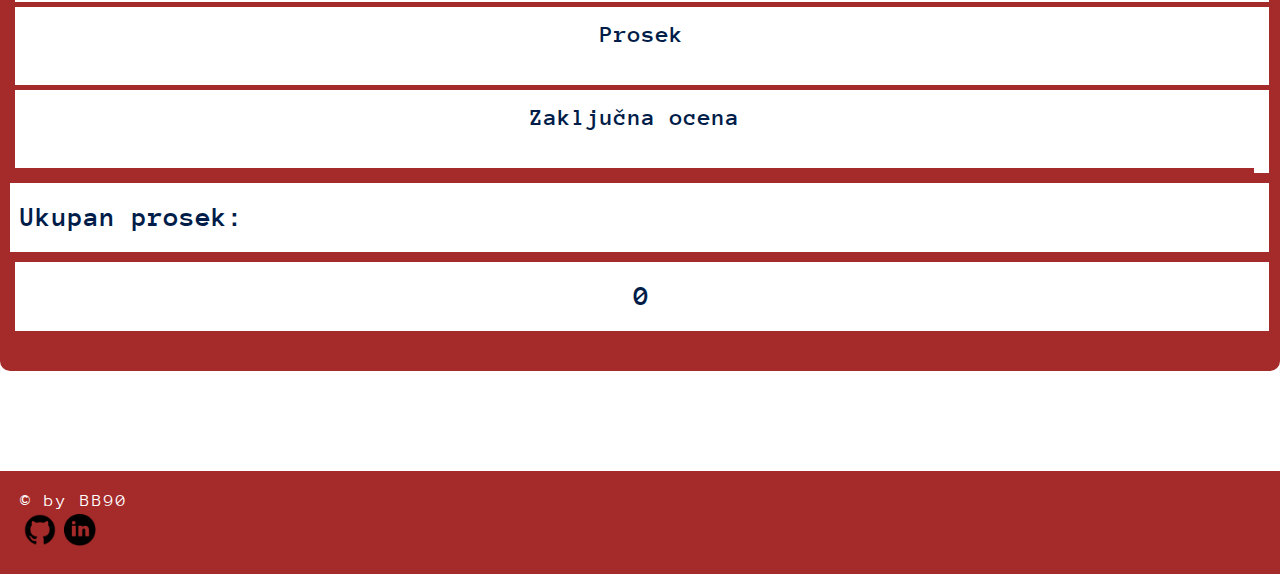
==== commit 45c3fb69: "html validator" ====
--- a/profesor.html
+++ b/profesor.html
@@ -115,7 +115,7 @@
                                 <h3>Ukupan prosek:</h3>
                             </div>
                             <div class="col-lg-4">
-                                <h2 id="ukupan-prosek"></h2>
+                                <h2 id="ukupan-prosek">0</h2>
                             </div>
                         </div>
                     </div>
